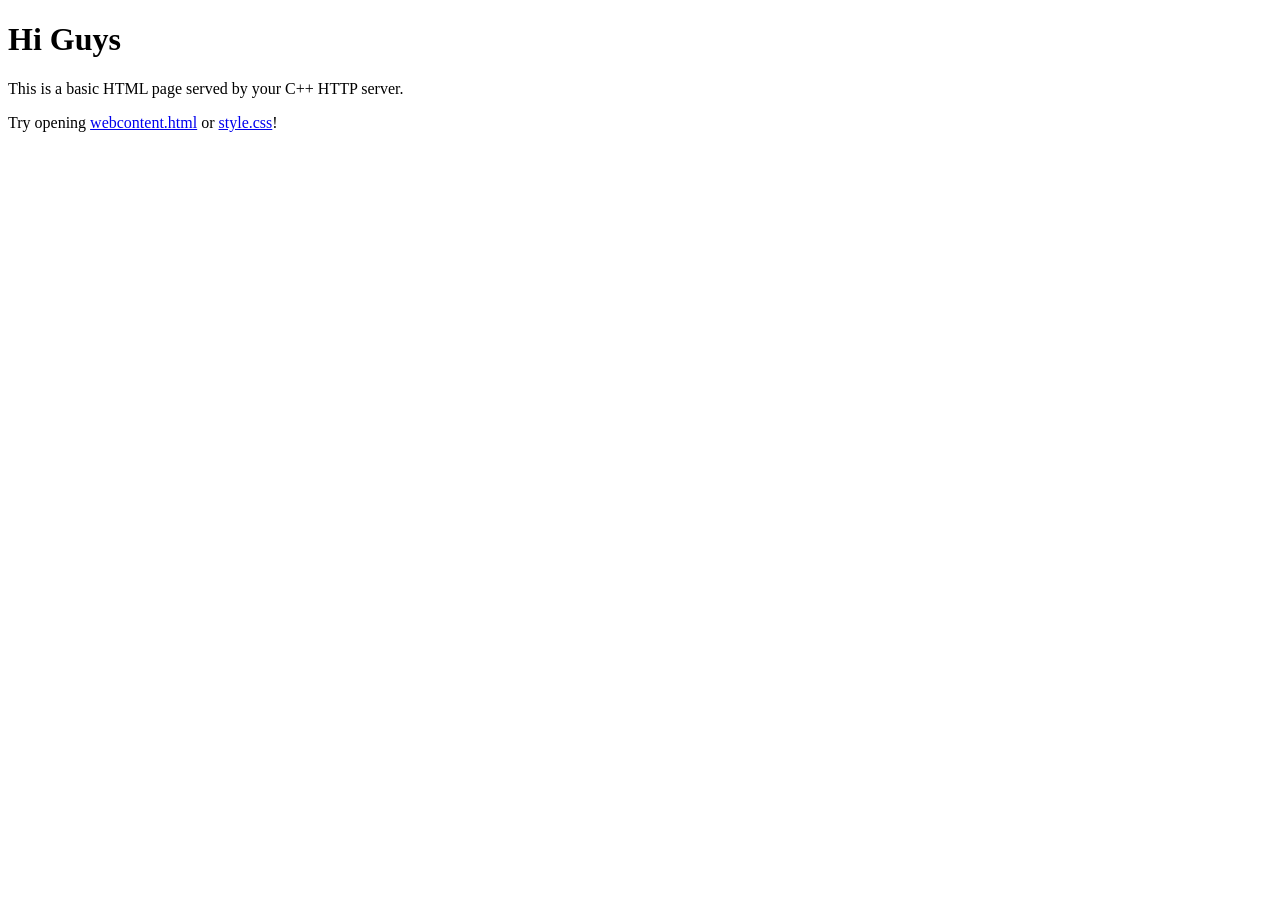
==== src/webcontent/index.html @ 7a35ee2a "working error page" ====
<!DOCTYPE html>
<html lang="en">
<head>
    <meta charset="UTF-8">
    <meta name="viewport" content="width=device-width, initial-scale=1.0">
    <title>Simple Web Server</title>
</head>
<body>
    <h1>Hi Guys </h1>
    <p>This is a basic HTML page served by your C++ HTTP server.</p>
    <p>Try opening <a href="/webcontent.html">webcontent.html</a> or <a href="/style.css">style.css</a>!</p>
</body>
</html>
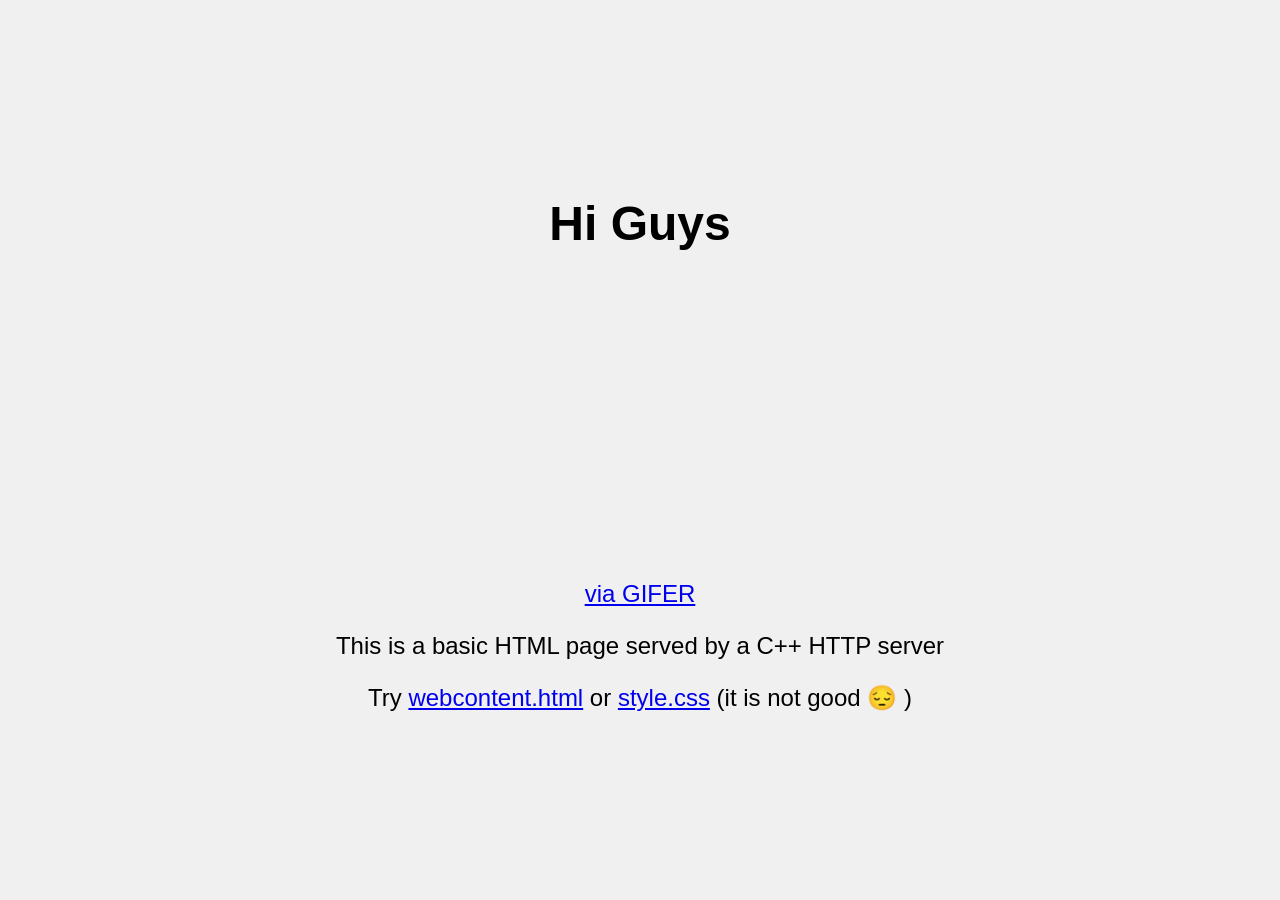
==== commit 9da4ff35: "added" ====
--- a/src/webcontent/index.html
+++ b/src/webcontent/index.html
@@ -4,10 +4,39 @@
     <meta charset="UTF-8">
     <meta name="viewport" content="width=device-width, initial-scale=1.0">
     <title>Simple Web Server</title>
+    <style>
+        /* Centering the text and styling it */
+        body {
+            display: flex;
+            justify-content: center;
+            align-items: center;
+            height: 100vh;  /* Full viewport height */
+            margin: 0;      /* Remove default margin */
+            font-family: Arial, sans-serif; /* Use Arial font */
+            text-align: center; /* Center the text horizontally */
+            background-color: #f0f0f0; /* Optional background color */
+        }
+
+        h1 {
+            font-size: 48px; /* Make the font big */
+            font-weight: bold;
+        }
+
+        p {
+            font-size: 24px;
+        }
+    </style>
 </head>
 <body>
-    <h1>Hi Guys </h1>
-    <p>This is a basic HTML page served by your C++ HTTP server.</p>
-    <p>Try opening <a href="/webcontent.html">webcontent.html</a> or <a href="/style.css">style.css</a>!</p>
+
+    <div>
+        <h1>Hi Guys</h1>
+		<iframe src="https://gifer.com/embed/fycT" width="480" height="269.121" frameBorder="0" allowFullScreen></iframe>
+    <p><a href="https://gifer.com">via GIFER</a></p>
+        <p>This is a basic HTML page served by a C++ HTTP server</p>
+		<p>Try <a href="/webcontent.html">webcontent.html</a> or <a href="/style.css">style.css</a> (it is not good 😔 ) </p>
+
+    </div>
+
 </body>
-</html>+</html>
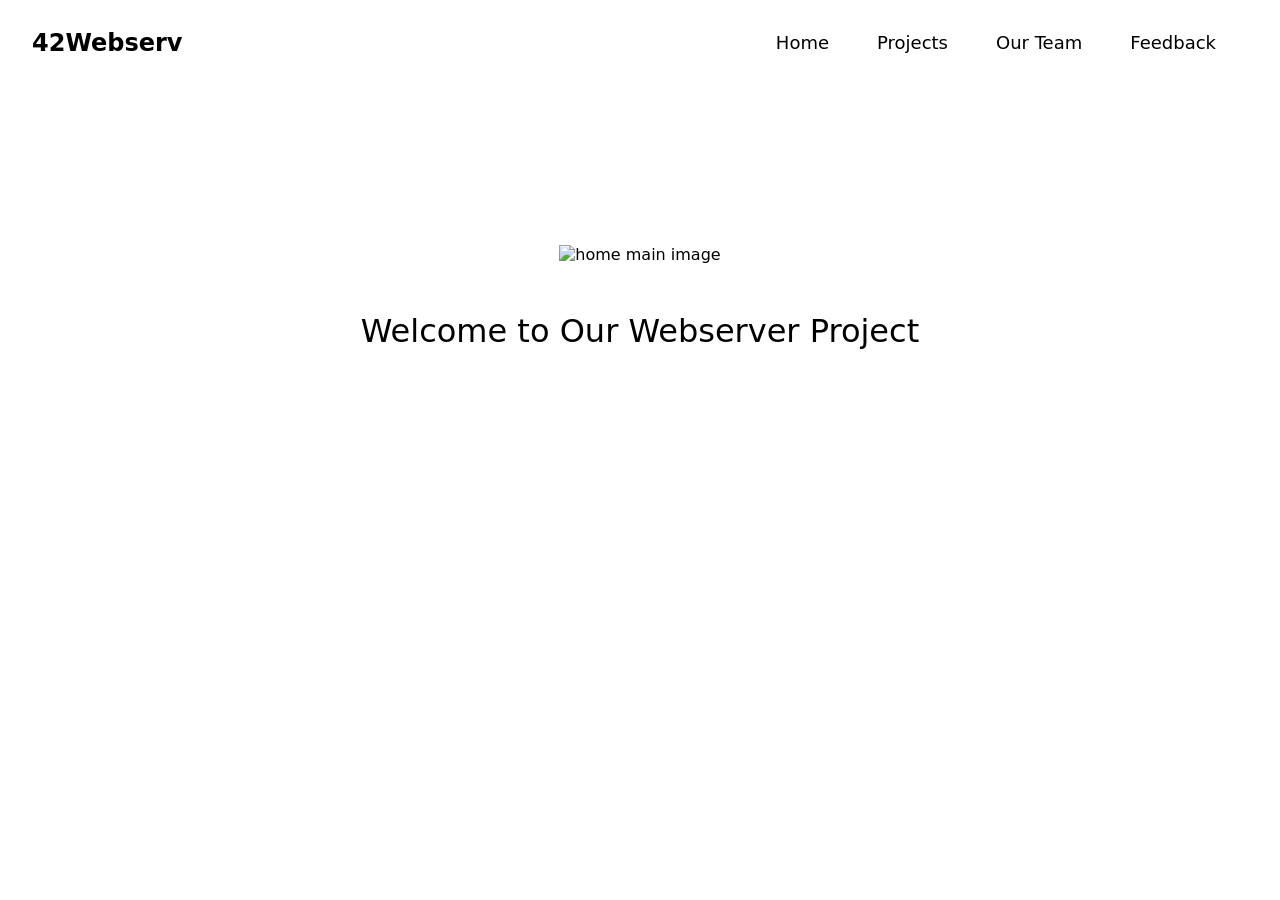
==== commit b90bde6a: "full static website" ====
--- a/src/webcontent/index.html
+++ b/src/webcontent/index.html
@@ -1,42 +1,86 @@
 <!DOCTYPE html>
 <html lang="en">
 <head>
-    <meta charset="UTF-8">
-    <meta name="viewport" content="width=device-width, initial-scale=1.0">
-    <title>Simple Web Server</title>
-    <style>
-        /* Centering the text and styling it */
-        body {
-            display: flex;
-            justify-content: center;
-            align-items: center;
-            height: 100vh;  /* Full viewport height */
-            margin: 0;      /* Remove default margin */
-            font-family: Arial, sans-serif; /* Use Arial font */
-            text-align: center; /* Center the text horizontally */
-            background-color: #f0f0f0; /* Optional background color */
-        }
+  <meta charset="UTF-8" />
+  <meta name="viewport" content="width=device-width, initial-scale=1.0" />
+  <title>Homepage</title>
+  <style>
+    * {
+      margin: 0;
+      padding: 0;
+      box-sizing: border-box;
+    }
 
-        h1 {
-            font-size: 48px; /* Make the font big */
-            font-weight: bold;
-        }
+    body {
+      font-family: system-ui, -apple-system, BlinkMacSystemFont, 'Segoe UI', Roboto, Oxygen, Ubuntu, Cantarell, 'Open Sans', 'Helvetica Neue', sans-serif;
+      background-color: #ffffff;
+      color: #000000;
+    }
 
-        p {
-            font-size: 24px;
-        }
-    </style>
+    nav {
+      display: flex;
+      justify-content: space-between;
+      align-items: center;
+      padding: 1rem 2rem;
+      background-color: white;
+    }
+
+    .logo {
+      font-size: 1.5rem;
+      font-weight: bold;
+    }
+
+    .menu {
+      display: flex;
+      gap: 3rem;
+	  padding: 1rem 2rem;
+    }
+
+    .menu a {
+      font-size: large;
+      text-decoration: none;
+      color: #000000;
+      font-weight: 500;
+      transition: color 0.3s ease;
+    }
+
+    .menu a:hover {
+      color: #a7a7a7;
+    }
+
+    main {
+      padding: 10rem;
+      text-align: center;
+    }
+
+    h1 {
+	  font-weight: 1;
+      font-size: 2rem;
+	  margin-top: 3rem;
+      margin-bottom: 1rem;
+    }
+
+    p {
+      font-size: 1rem;
+      color: inherit; /* match the main color, i.e., white on image */
+    }
+
+  </style>
 </head>
 <body>
+  <nav>
+    <div class="logo">42Webserv</div>
+    <div class="menu">
+      <a href="/">Home</a>
+      <a href="/projects">Projects</a>
+      <a href="/our-team">Our Team</a>
+      <a href="/feedback">Feedback</a>
+    </div>
+  </nav>
 
-    <div>
-        <h1>Hi Guys</h1>
-		<iframe src="https://gifer.com/embed/fycT" width="480" height="269.121" frameBorder="0" allowFullScreen></iframe>
-    <p><a href="https://gifer.com">via GIFER</a></p>
-        <p>This is a basic HTML page served by a C++ HTTP server</p>
-		<p>Try <a href="/webcontent.html">webcontent.html</a> or <a href="/style.css">style.css</a> (it is not good 😔 ) </p>
-
-    </div>
-
+  <main>
+	<img src="/images/home-main.jpg" alt="home main image" style="width: 300px; height: auto;" />
+    <h1>Welcome to Our Webserver Project</h1>
+  </main>
 </body>
 </html>
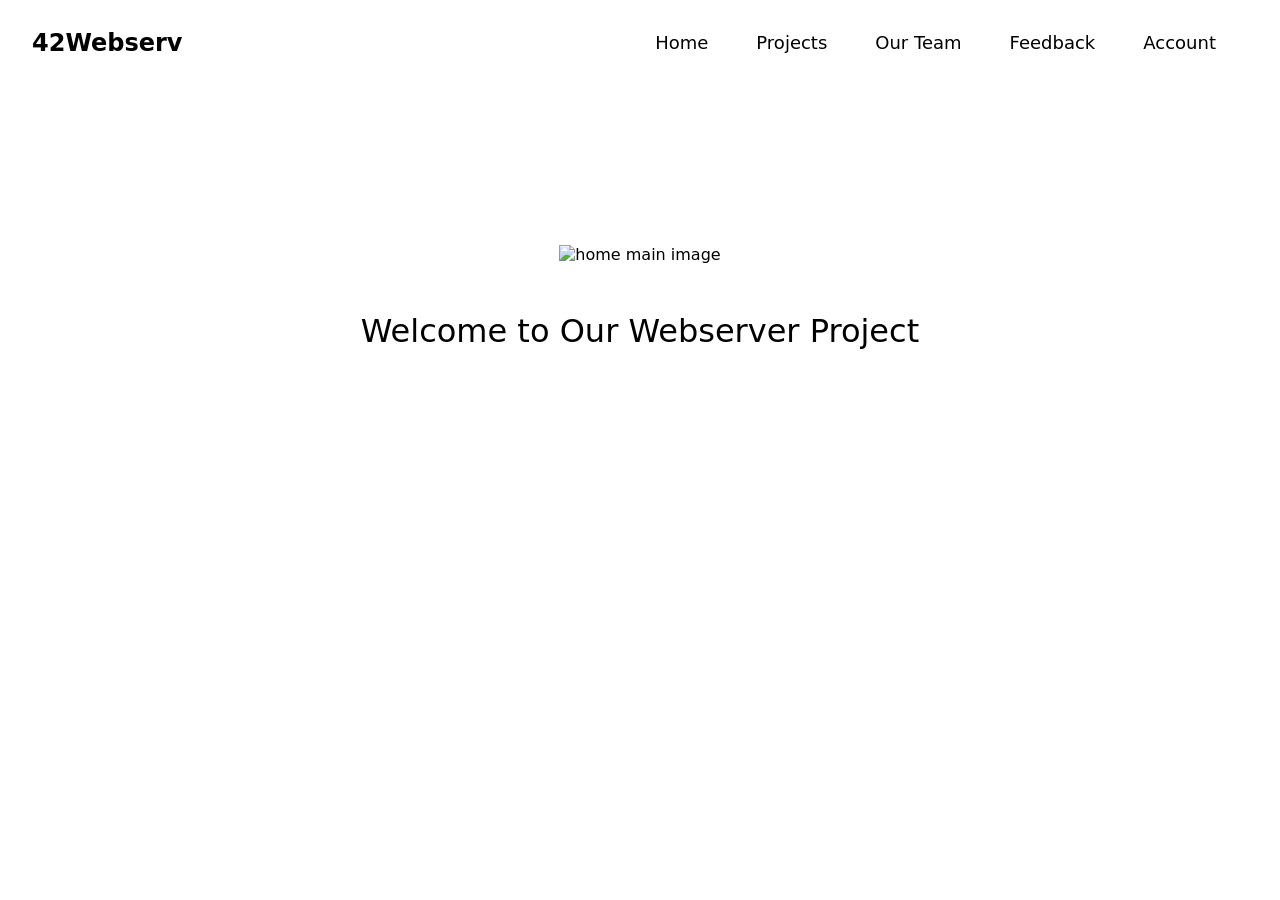
==== commit 3d175293: "post almost working" ====
--- a/src/webcontent/index.html
+++ b/src/webcontent/index.html
@@ -75,6 +75,7 @@
       <a href="/projects">Projects</a>
       <a href="/our-team">Our Team</a>
       <a href="/feedback">Feedback</a>
+	<a href="/account">Account</a>
     </div>
   </nav>
 
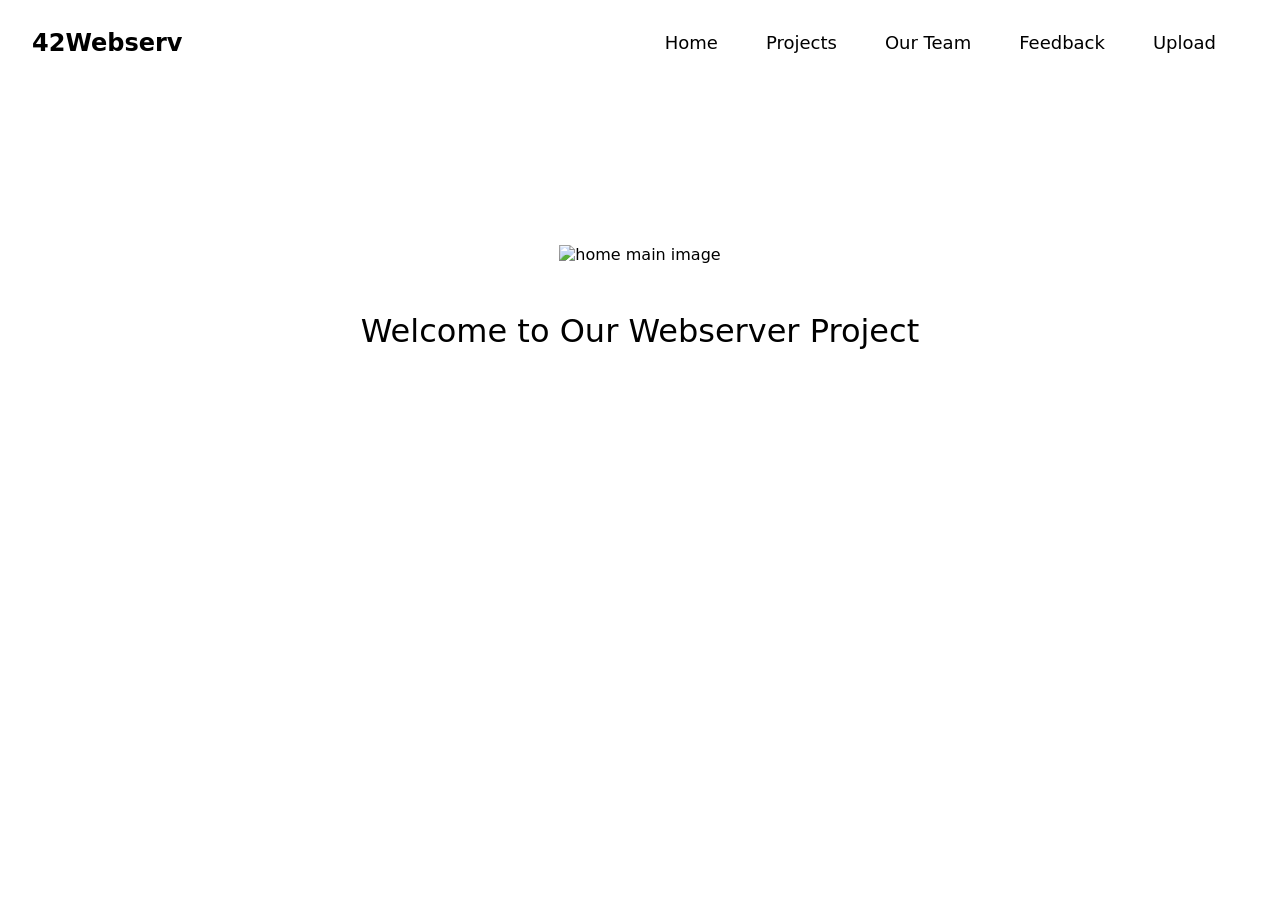
==== commit 7616cdf0: "working uploading" ====
--- a/src/webcontent/index.html
+++ b/src/webcontent/index.html
@@ -75,7 +75,7 @@
       <a href="/projects">Projects</a>
       <a href="/our-team">Our Team</a>
       <a href="/feedback">Feedback</a>
-	<a href="/account">Account</a>
+	<a href="/upload">Upload</a>
     </div>
   </nav>
 
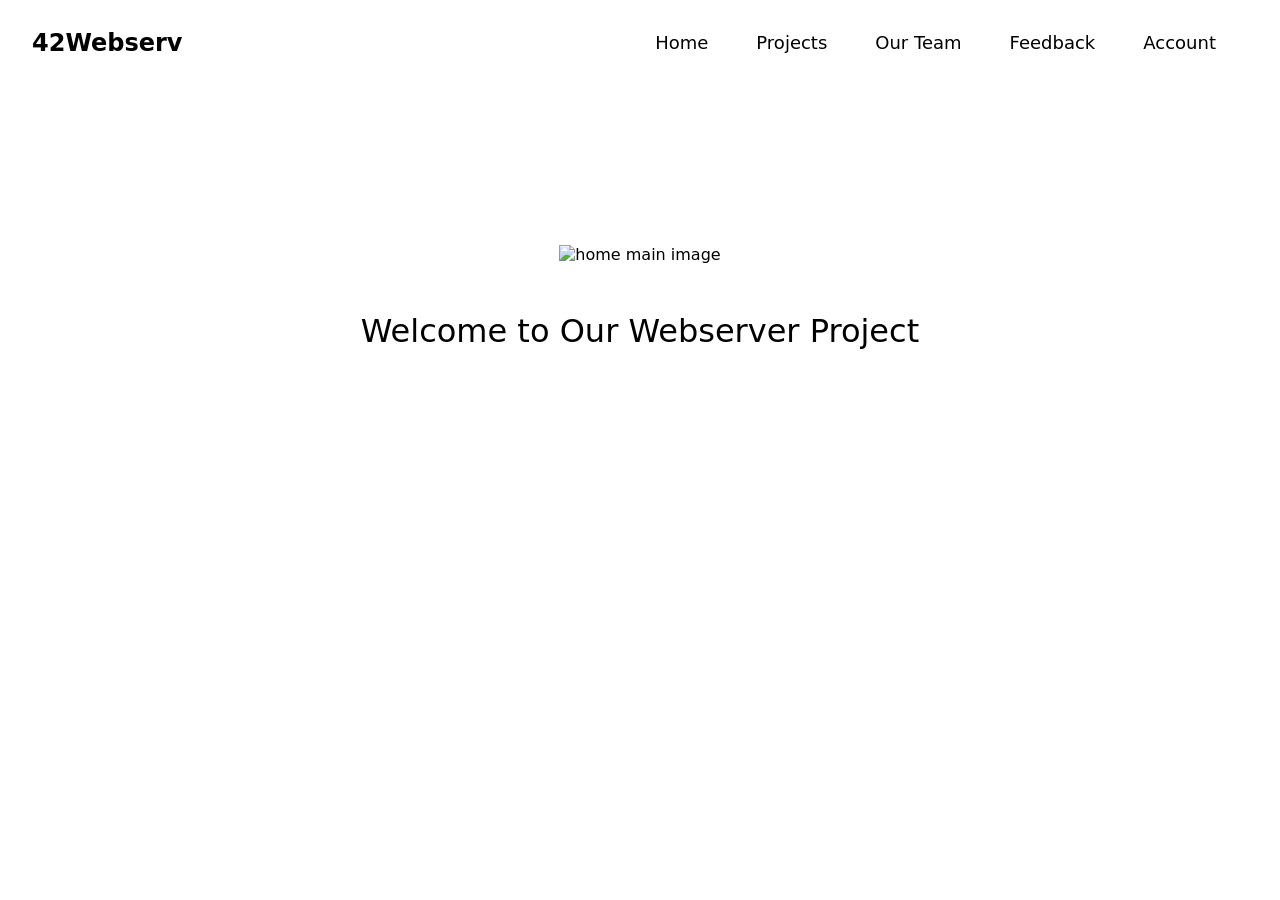
==== commit 47e0af81: "cookies" ====
--- a/src/webcontent/index.html
+++ b/src/webcontent/index.html
@@ -66,6 +66,30 @@
     }
 
   </style>
+  <script>
+    window.onload = function() {
+      // Function to get cookie value by name
+      function getCookie(name) {
+      console.log("cookie: " + document.cookie);
+      const value = `; ${document.cookie}`;
+        const parts = value.split(`; ${name}=`);
+        if (parts.length === 2) return parts.pop().split(';').shift();
+        return null;
+      }
+
+      // Check for user cookie
+      const userCookie = getCookie('user');
+      console.log("userCookie: " + userCookie);
+      if (userCookie) {
+        const userDisplay = document.createElement('div');
+        userDisplay.style.textAlign = 'center';
+        userDisplay.style.marginTop = '1rem';
+        userDisplay.style.fontSize = '1.2rem';
+        userDisplay.textContent = `Welcome back, ${userCookie}!`;
+        document.querySelector('main').appendChild(userDisplay);
+      }
+    }
+  </script>
 </head>
 <body>
   <nav>
@@ -75,7 +99,7 @@
       <a href="/projects">Projects</a>
       <a href="/our-team">Our Team</a>
       <a href="/feedback">Feedback</a>
-	<a href="/upload">Upload</a>
+	<a href="/account">Account</a>
     </div>
   </nav>
 
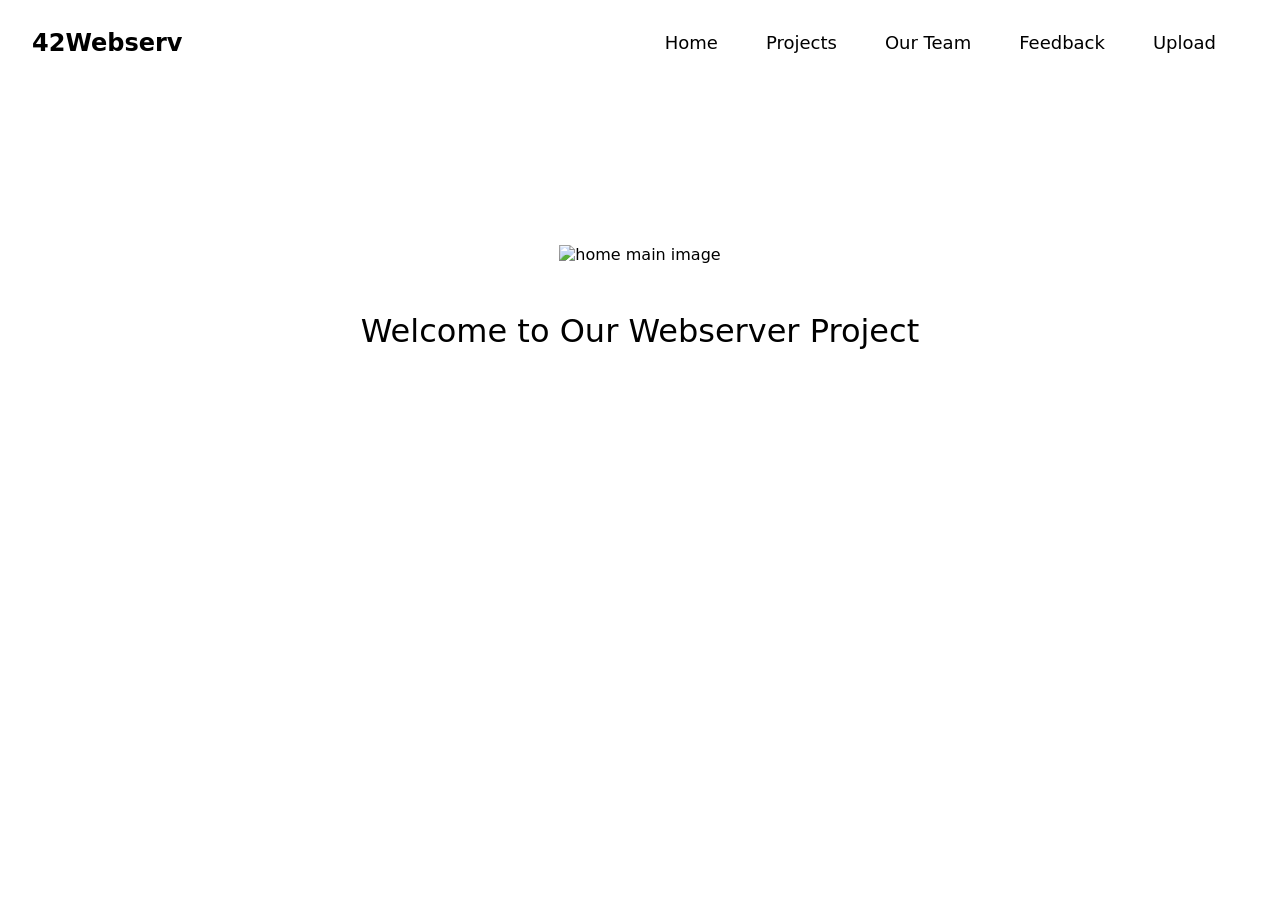
==== commit 5a9310b5: "Merge branch 'handle_servername'" ====
--- a/src/webcontent/index.html
+++ b/src/webcontent/index.html
@@ -60,11 +60,6 @@
       margin-bottom: 1rem;
     }
 
-    p {
-      font-size: 1rem;
-      color: inherit; /* match the main color, i.e., white on image */
-    }
-
   </style>
   <script>
     window.onload = function() {
@@ -99,7 +94,7 @@
       <a href="/projects">Projects</a>
       <a href="/our-team">Our Team</a>
       <a href="/feedback">Feedback</a>
-	<a href="/account">Account</a>
+	<a href="/upload">Upload</a>
     </div>
   </nav>
 
